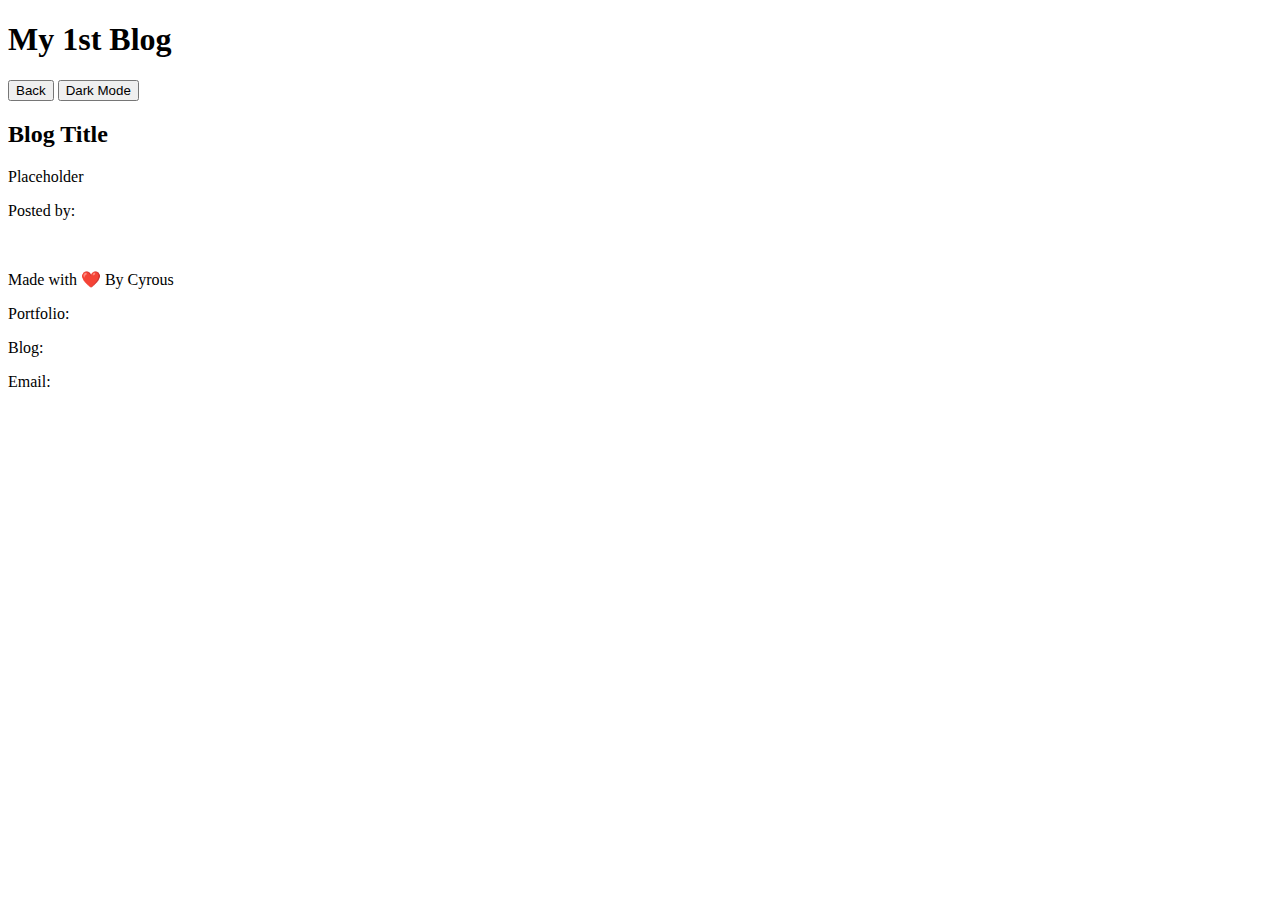
==== blog.html @ 6c4303bf "Creating the HTML framework for the Blog Section" ====
<!DOCTYPE html>
<html lang="en">
<head>
    <meta charset="UTF-8">
    <meta name="viewport" content="width=device-width, initial-scale=1.0">
    <title>Document</title>
</head>

<body>
    <section class="main-navigation">
        <h1>My 1st Blog</h1>
        <button>Back</button>
        <button>Dark Mode</button>
    </section>
    <div id="blog-section">
        <h2>Blog Title</h2>
        <p>Placeholder</p>
        <p>Posted by:</p>
    </div>
    <br>
    <footer>
        <p>Made with ❤️ By Cyrous</p>
        <p>Portfolio:</p>
        <p>Blog:</p>
        <p>Email:</p>
    </footer>
</body>
</html>
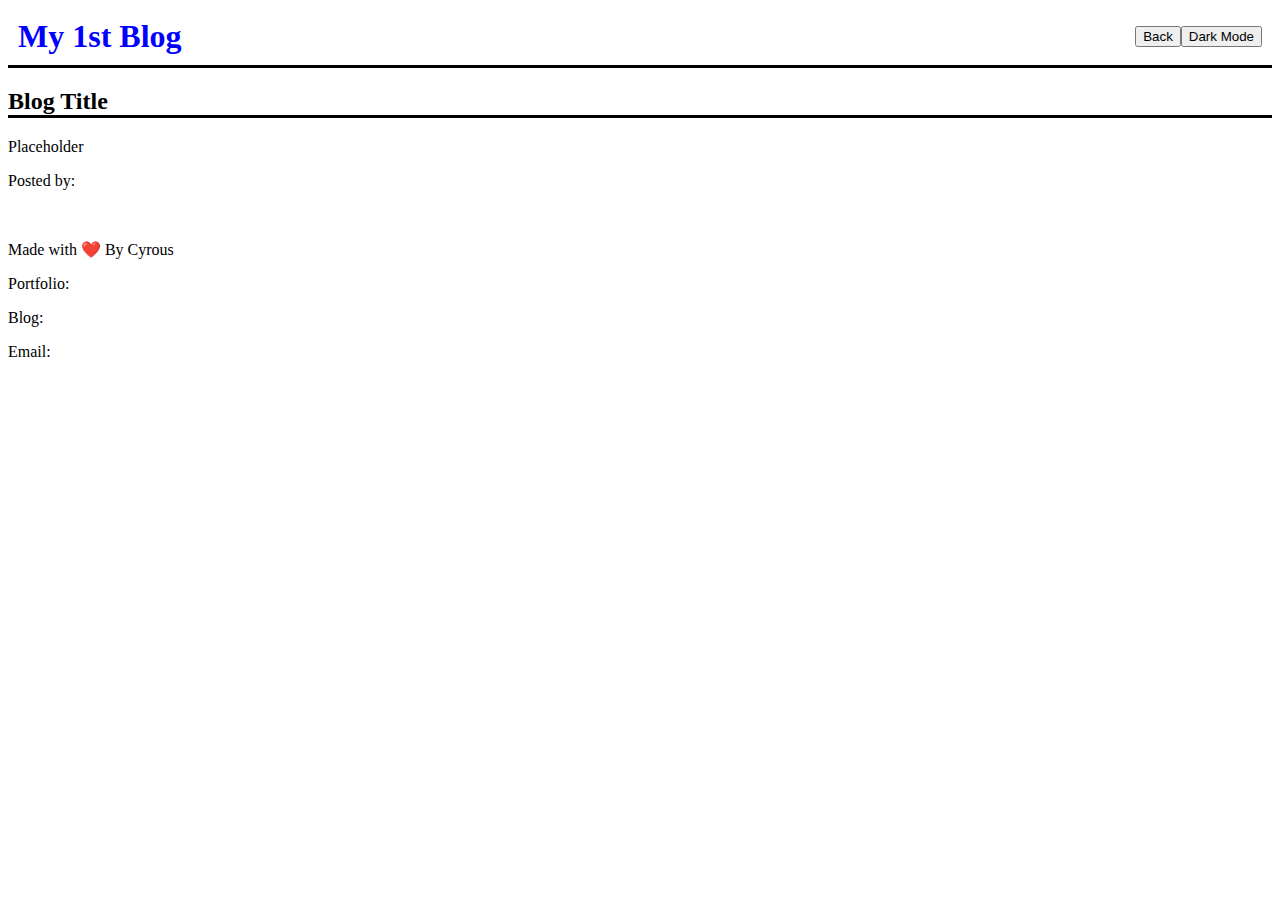
==== commit 64609306: "Merge pull request #2 from MrGithubby/feature/initial-css" ====
--- a/blog.html
+++ b/blog.html
@@ -4,19 +4,24 @@
     <meta charset="UTF-8">
     <meta name="viewport" content="width=device-width, initial-scale=1.0">
     <title>Document</title>
+    <link rel="stylesheet" href="assets/css/blog.css">
 </head>
 
 <body>
-    <section class="main-navigation">
+    <section id="main-navigation">
         <h1>My 1st Blog</h1>
-        <button>Back</button>
-        <button>Dark Mode</button>
+        <section id="button-container">
+            <button>Back</button>
+            <button>Dark Mode</button>
+        </section>
     </section>
-    <div id="blog-section">
-        <h2>Blog Title</h2>
-        <p>Placeholder</p>
-        <p>Posted by:</p>
-    </div>
+    <section id="blog-section">
+        <div class="blog-entries">
+            <h2 class="blog-title">Blog Title</h2>
+            <p class="blog-content">Placeholder</p>
+            <p class="blog-username">Posted by:</p>
+        </div>
+    </section>
     <br>
     <footer>
         <p>Made with ❤️ By Cyrous</p>
@@ -24,5 +29,6 @@
         <p>Blog:</p>
         <p>Email:</p>
     </footer>
+    <script src="assets/js/blog.js"></script>
 </body>
 </html>--- a/assets/css/blog.css
+++ b/assets/css/blog.css
@@ -0,0 +1,25 @@
+#main-navigation{
+    display:flex;
+    justify-content:space-between;
+    align-items:center;
+    border-bottom: 3px solid;
+    padding:10px;
+}
+
+#button-container{
+    display:flex;
+    /* margin:15px; */
+}
+
+h1 {
+    color: blue;
+    margin: 0px;
+}
+
+h2 {
+    border-bottom: 3px solid;
+}
+
+.blog-section{
+    border:1px solid;
+}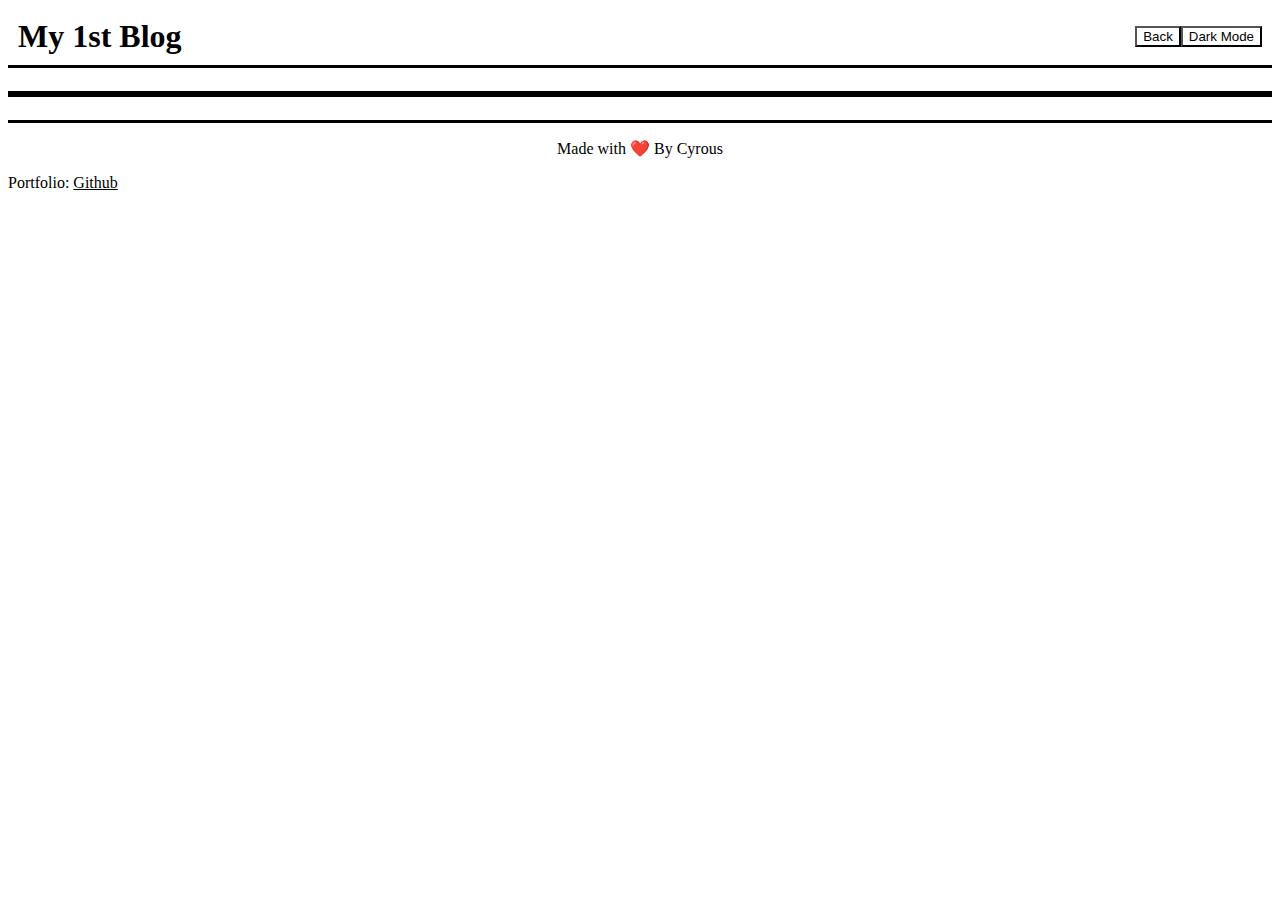
==== commit 6bd3dcc5: "Merge pull request #6 from MrGithubby/feature/remaining-css" ====
--- a/blog.html
+++ b/blog.html
@@ -7,28 +7,25 @@
     <link rel="stylesheet" href="assets/css/blog.css">
 </head>
 
-<body>
+<body data-mode="dark">
     <section id="main-navigation">
         <h1>My 1st Blog</h1>
         <section id="button-container">
-            <button>Back</button>
-            <button>Dark Mode</button>
+            <button id="back-button">Back</button>
+            <button id="dark-mode-button">Dark Mode</button>
         </section>
     </section>
+    <br>
     <section id="blog-section">
         <div class="blog-entries">
-            <h2 class="blog-title">Blog Title</h2>
-            <p class="blog-content">Placeholder</p>
-            <p class="blog-username">Posted by:</p>
         </div>
     </section>
     <br>
     <footer>
-        <p>Made with ❤️ By Cyrous</p>
-        <p>Portfolio:</p>
-        <p>Blog:</p>
-        <p>Email:</p>
+        <p id="footer-header">Made with ❤️ By Cyrous</p>
+        <p>Portfolio: <a href="https://github.com/MrGithubby">Github</a> </p>
     </footer>
     <script src="assets/js/blog.js"></script>
+    <script src="assets/js/logic.js"></script>
 </body>
 </html>--- a/assets/css/blog.css
+++ b/assets/css/blog.css
@@ -1,9 +1,25 @@
+:root{
+    --txt-color: black;
+    --mode-color: white;
+}
+
+.dark-mode{
+    --mode-color: black;
+    --txt-color: white;
+}
+
+body * {
+    color: var(--txt-color);
+    background-color: var(--mode-color);
+}
+
 #main-navigation{
     display:flex;
     justify-content:space-between;
     align-items:center;
-    border-bottom: 3px solid;
+    border-bottom: 3px solid var(--txt-color);
     padding:10px;
+    margin-bottom: 5px;
 }
 
 #button-container{
@@ -12,14 +28,39 @@
 }
 
 h1 {
-    color: blue;
+    color: var(--txt-color);
     margin: 0px;
 }
 
-h2 {
-    border-bottom: 3px solid;
+#blog-section{
+    border-top:3px solid var(--txt-color);
+    border-bottom: 3px solid var(--txt-color);
+    margin-bottom: 5px;
 }
 
-.blog-section{
-    border:1px solid;
-}+.entryCard {
+    border: 2px solid var(--txt-color);
+    margin: 10px;
+}
+
+footer{
+    border-top: 3px solid var(--txt-color);
+}
+
+.blog-title{
+    border-bottom: 1px solid var(--txt-color);
+}
+
+.blog-content{
+    padding-left: 15px;
+    font-style:italic;
+}
+
+
+.blog-username::before {
+    content: "Posted by: ";
+}
+
+#footer-header{
+    text-align: center;
+}
